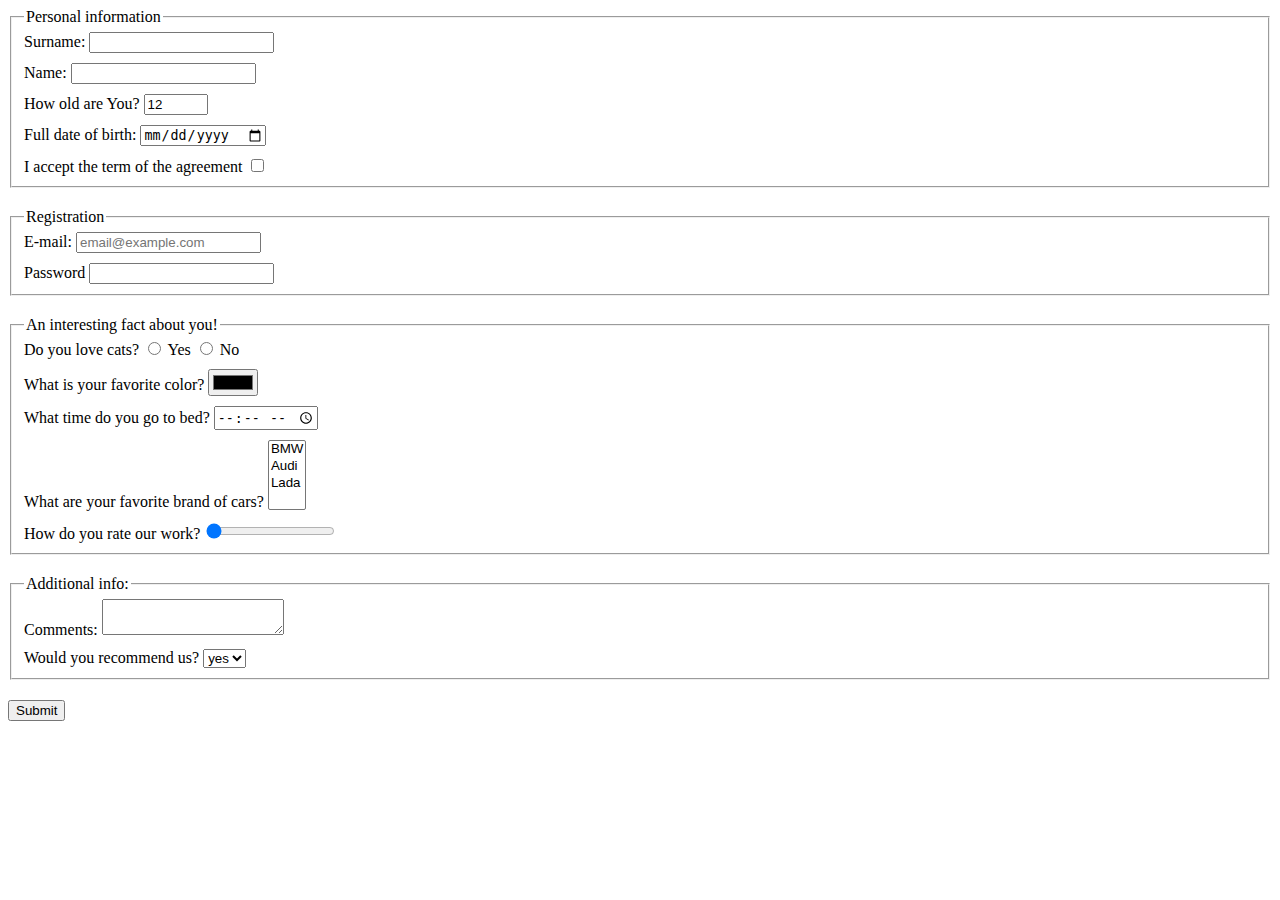
==== src/index.html @ 0b0cc10a "created html file and created differnt forms" ====
<!DOCTYPE html>
<html lang="en">
  <head>
    <meta charset="UTF-8">
    <meta
      name="viewport"
      content="width=device-width, user-scalable=no, initial-scale=1.0, maximum-scale=1.0, minimum-scale=1.0"
    >
    <meta http-equiv="X-UA-Compatible" content="ie=edge">
    <title>HTML Form</title>
    <link rel="stylesheet" href="./style.css">
  </head>
  <body>
    <form acction="https://mate-academy-form-lesson.herokuapp.com/create-application" method="post">
      <fieldset class="form-fieldset">
        <legend>Personal information</legend>
        <label class="form-field">
          Surname:
          <input
            type="text"
            name="surname"
            autocomplete="off"
          >
        </label>
        <label class="form-field">
          Name:
          <input
            type="text"
            name="name"
            autocomplete="off"
          >
        </label>
        <label class="form-field">
          How old are You?
          <input
            type="number"
            name="age"
            min="1"
            max="100"
            value="12"
          >
        </label>
        <label class="form-field">
          Full date of birth:
          <input
            type="date"
            name="birthday"
          >
        </label>
        <label class="form-field">
          I accept the term of the agreement
          <input
            type="checkbox"
            name="agree"
            required
          >
        </label>
      </fieldset>
      <fieldset class="form-fieldset">
        <legend>Registration</legend>
        <label class="form-field">
          E-mail:
          <input
            type="email"
            name="email"
            placeholder="email@example.com"
            required
          >
        </label>
        <label class="form-field">
          Password
          <input
            type="password"
            name="password"
            minlength="5"
            maxlength="16"
            required
           >
        </label>
      </fieldset>
      <fieldset class="form-fieldset">
        <legend>An interesting fact about you!</legend>
        <label class="form-field">
          Do you love cats?
          <input
            type="radio"
            name="cats"
            value="yes"
          >
            Yes
          <input
            type="radio"
            name="cats"
            value="no"
          >
            No
        </label>
        <label class="form-field">
          What is your favorite color?
          <input
            type="color"
            name="color"
          >
        </label>
        <label class="form-field">
          What time do you go to bed?
          <input
            type="time"
            name="time"
          >
        </label>
        <label class="form-field">
          What are your favorite brand of cars?
          <select name="cars" multiple>
            <option value="BMW">BMW</option>
            <option value="Audi">Audi</option>
            <option value="Lada">Lada</option>
          </select>
        </label>
        <label class="form-field">
          How do you rate our work?
          <input
            type="range"
            name="work"
            min="0"
            max="10"
            value="0"
          >
        </label>
      </fieldset>
      <fieldset class="form-fieldset">
        <legend>Additional info:</legend>
        <label class="form-field">
          Comments:
          <textarea name="comments"></textarea>
        </label>
        <label class="form-field">
          Would you recommend us?
          <select name="recommend">
            <option value="yes">yes</option>
            <option value="no">no</option>
          </select>
        </label>
      </fieldset>
      <button
          type="submit"
          class="form-btn"
        >
          Submit
      </button>
    </form>
    <script type="text/javascript" src="./main.js"></script>
  </body>
</html>
---- src/style.css ----
/* styles go here */
.form-field {
  display: block;
  margin-bottom: 10px;
}

.form-field:last-child {
  margin-bottom: 0;
}

.form-fieldset {
  margin-bottom: 20px;
}
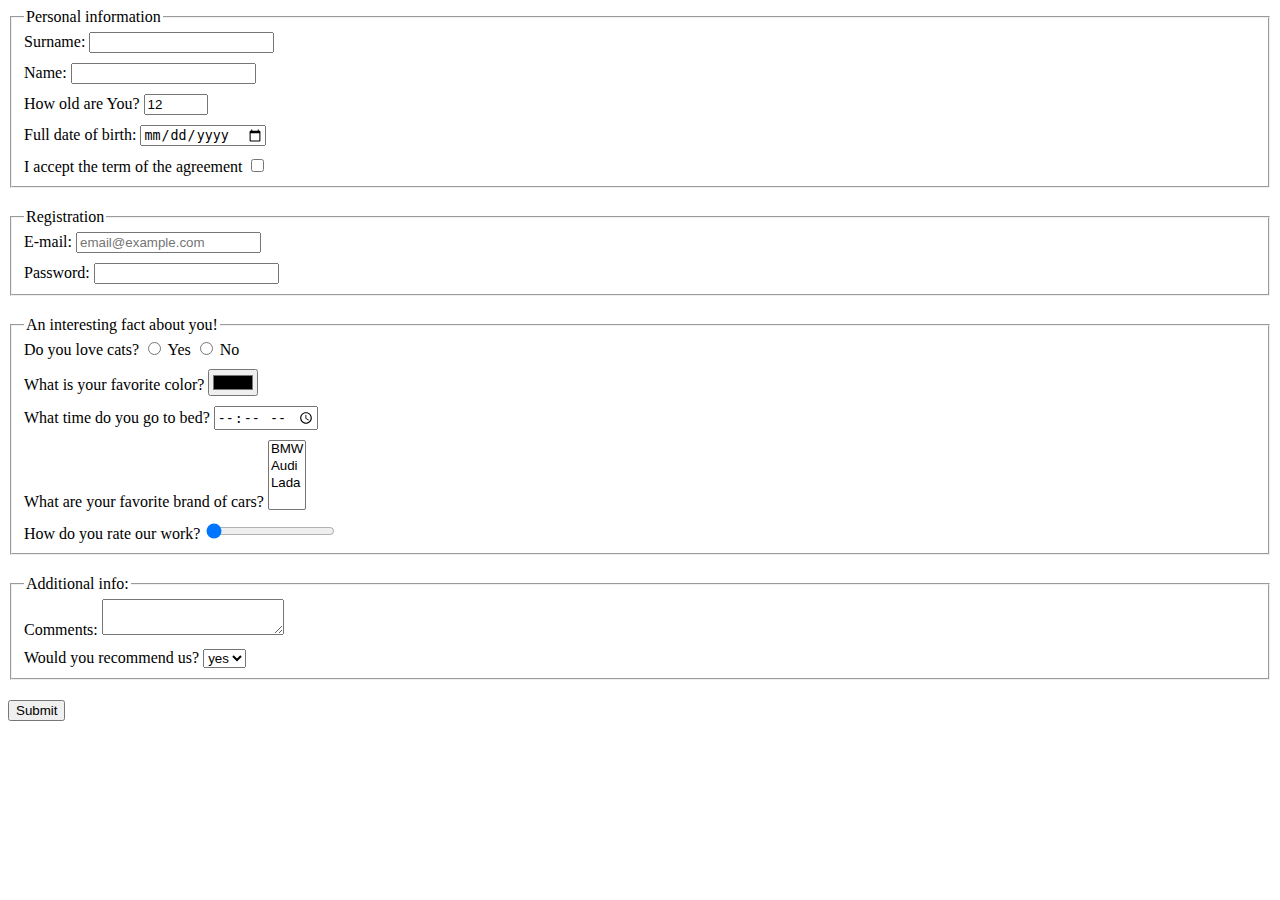
==== commit a6d2a93c: "fixed indents for attributes and created label attribute for 'no' input" ====
--- a/src/index.html
+++ b/src/index.html
@@ -68,7 +68,7 @@
           >
         </label>
         <label class="form-field">
-          Password
+          Password:
           <input
             type="password"
             name="password"
@@ -80,21 +80,25 @@
       </fieldset>
       <fieldset class="form-fieldset">
         <legend>An interesting fact about you!</legend>
-        <label class="form-field">
-          Do you love cats?
-          <input
-            type="radio"
-            name="cats"
-            value="yes"
-          >
-            Yes
-          <input
-            type="radio"
-            name="cats"
-            value="no"
-          >
-            No
-        </label>
+        <div class="form-field">
+          <label>
+            Do you love cats?
+            <input
+              type="radio"
+              name="cats"
+              value="yes"
+            >
+              Yes
+          </label>
+          <label>
+            <input
+              type="radio"
+              name="cats"
+              value="no"
+            >
+              No
+          </label>
+        </div>
         <label class="form-field">
           What is your favorite color?
           <input
@@ -143,10 +147,10 @@
         </label>
       </fieldset>
       <button
-          type="submit"
-          class="form-btn"
-        >
-          Submit
+        type="submit"
+        class="form-btn"
+      >
+        Submit
       </button>
     </form>
     <script type="text/javascript" src="./main.js"></script>
